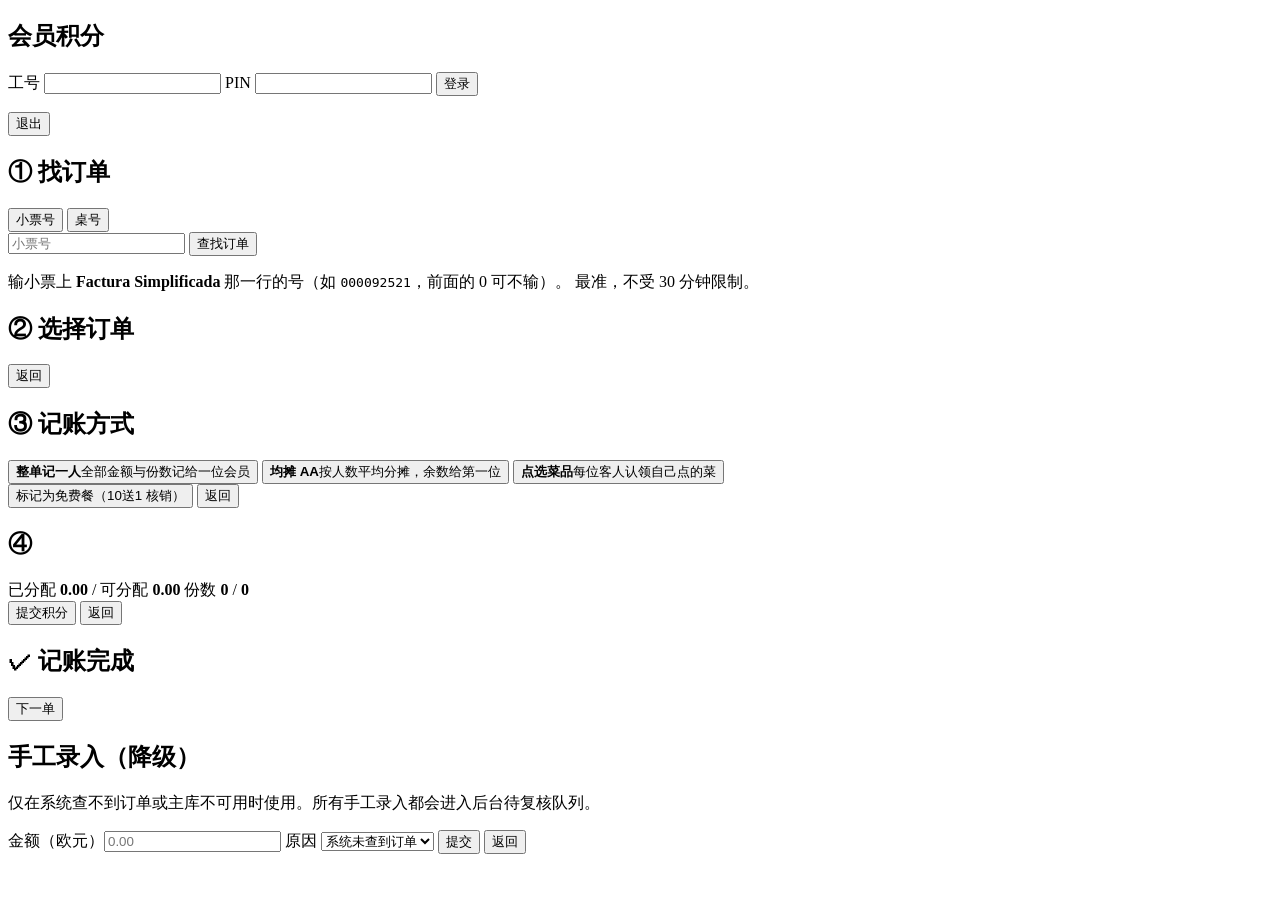
==== wwwroot/index.html @ 73e3afbe "feat: Pad 支持按小票号（Factura Simplificada）查单 小票上印的 Factura Simplificada 就是 order_head_id，全局唯一（docs/01 §2" ====
<!DOCTYPE html>
<html lang="zh-CN">
<head>
<meta charset="utf-8">
<meta name="viewport" content="width=device-width,initial-scale=1,viewport-fit=cover">
<meta name="referrer" content="same-origin">
<title>会员积分 · Pad</title>
<link rel="stylesheet" href="/assets/pad.css">
</head>
<body>

<!-- ══ 登录 ══════════════════════════════════════════════ -->
<section id="view-login" class="view active">
  <div class="login-box">
    <h1>会员积分</h1>
    <label>工号
      <input id="login-name" type="text" inputmode="text" autocomplete="username" autocapitalize="off">
    </label>
    <label>PIN
      <input id="login-pin" type="password" inputmode="numeric" autocomplete="current-password">
    </label>
    <button id="btn-login" class="primary big">登录</button>
    <p id="login-err" class="err" hidden></p>
    <p class="muted small" id="health-note"></p>
  </div>
</section>

<!-- ══ 主界面 ════════════════════════════════════════════ -->
<section id="view-main" class="view">
  <header class="topbar">
    <span id="op-name" class="op"></span>
    <span id="pos-status" class="pill" hidden></span>
    <button id="btn-logout" class="link">退出</button>
  </header>

  <!-- 步骤 1：找订单。两条路并存：有小票就输票号（精确），没有就输桌号 -->
  <div id="step-table" class="step active">
    <h2>① 找订单</h2>

    <div class="lookup-tabs">
      <button id="tab-invoice" class="lookup-tab on"  data-mode="invoice">小票号</button>
      <button id="tab-table"   class="lookup-tab"     data-mode="table">桌号</button>
    </div>

    <!-- 按小票号：Factura Simplificada = 全局唯一，不受时间窗限制 -->
    <div id="pane-invoice" class="lookup-pane">
      <div class="row">
        <input id="invoice-input" type="text" inputmode="numeric" placeholder="小票号" autocomplete="off">
        <button id="btn-locate-invoice" class="primary">查找订单</button>
      </div>
      <p class="muted small">
        输小票上 <b>Factura Simplificada</b> 那一行的号（如 <code>000092521</code>，前面的 0 可不输）。
        最准，不受 30 分钟限制。
      </p>
    </div>

    <!-- 按桌号：原有路径，客人没拿小票时用 -->
    <div id="pane-table" class="lookup-pane" hidden>
      <div class="row">
        <input id="table-input" type="text" inputmode="numeric" placeholder="桌号" autocomplete="off">
        <button id="btn-locate" class="primary">查找订单</button>
      </div>
      <p class="muted small">查找最近 <span id="win-label">30</span> 分钟内该桌已结账的订单</p>
    </div>

    <p id="locate-err" class="err" hidden></p>
    <div id="locate-fallback" hidden>
      <button id="btn-widen" class="ghost">放宽到 <span id="fallback-label">60</span> 分钟再找</button>
      <button id="btn-manual" class="ghost warn">改用手工录入</button>
    </div>
  </div>

  <!-- 步骤 2：选订单 -->
  <div id="step-order" class="step">
    <h2>② 选择订单</h2>
    <div id="order-list" class="cards"></div>
    <button class="ghost" data-back="step-table">返回</button>
  </div>

  <!-- 步骤 3：选记账方式 -->
  <div id="step-mode" class="step">
    <h2>③ 记账方式</h2>
    <div id="order-summary" class="summary"></div>
    <div id="existing-ledger" class="ledger-box" hidden></div>
    <div class="modes">
      <button class="mode" data-mode="1"><b>整单记一人</b><span>全部金额与份数记给一位会员</span></button>
      <button class="mode" data-mode="2"><b>均摊 AA</b><span>按人数平均分摊，余数给第一位</span></button>
      <button class="mode" data-mode="3"><b>点选菜品</b><span>每位客人认领自己点的菜</span></button>
    </div>
    <button id="btn-free-meal" class="ghost warn">标记为免费餐（10送1 核销）</button>
    <button class="ghost" data-back="step-order">返回</button>
  </div>

  <!-- 步骤 4：分配 -->
  <div id="step-assign" class="step">
    <h2>④ <span id="assign-title"></span></h2>
    <div id="assign-body"></div>
    <div id="assign-people" class="people"></div>
    <div class="totals">
      <span>已分配 <b id="sum-alloc">0.00</b> / 可分配 <b id="sum-total">0.00</b></span>
      <span>份数 <b id="sum-port">0</b> / <b id="sum-port-total">0</b></span>
    </div>
    <button id="btn-submit" class="primary big">提交积分</button>
    <p id="assign-err" class="err" hidden></p>
    <button class="ghost" data-back="step-mode">返回</button>
  </div>

  <!-- 步骤 5：结果 -->
  <div id="step-done" class="step">
    <h2>✓ 记账完成</h2>
    <div id="done-body" class="cards"></div>
    <button id="btn-new" class="primary big">下一单</button>
  </div>

  <!-- 手工录入 -->
  <div id="step-manual" class="step">
    <h2>手工录入（降级）</h2>
    <p class="muted small">仅在系统查不到订单或主库不可用时使用。所有手工录入都会进入后台待复核队列。</p>
    <div id="manual-member"></div>
    <label>金额（欧元）<input id="manual-amount" type="text" inputmode="decimal" placeholder="0.00"></label>
    <label>原因
      <select id="manual-reason">
        <option value="system_not_found">系统未查到订单</option>
        <option value="network_error">网络/主库故障</option>
        <option value="other">其他</option>
      </select>
    </label>
    <button id="btn-manual-submit" class="primary big">提交</button>
    <p id="manual-err" class="err" hidden></p>
    <button class="ghost" data-back="step-table">返回</button>
  </div>
</section>

<!-- ══ 会员选择弹层 ══════════════════════════════════════ -->
<div id="member-modal" class="modal" hidden>
  <div class="modal-box">
    <h3>选择会员</h3>
    <div class="seg" id="search-type">
      <button class="on" data-type="card">卡号</button>
      <button data-type="phone">手机号</button>
      <button data-type="email">邮箱</button>
    </div>
    <div class="row">
      <input id="member-input" type="text" autocomplete="off" placeholder="输入后点查找">
      <button id="btn-member-search" class="primary">查找</button>
    </div>
    <div id="member-result"></div>
    <hr>
    <details id="member-new">
      <summary>客人没有卡 —— 现场新建</summary>
      <p class="muted small">仅需手机号或邮箱其一。系统会立即发送含隐私政策的确认消息，
        客人确认前积分照常入账但暂不可兑换。</p>
      <label>手机号<input id="new-phone" type="tel" inputmode="tel" autocomplete="off"></label>
      <label>邮箱<input id="new-email" type="email" inputmode="email" autocomplete="off"></label>
      <label>生日（选填）<input id="new-birthday" type="date"></label>
      <button id="btn-member-create" class="primary">创建并选用</button>
    </details>
    <p id="member-err" class="err" hidden></p>
    <button id="btn-member-close" class="ghost">取消</button>
  </div>
</div>

<div id="toast" class="toast" hidden></div>

<script src="/assets/pad.js"></script>
</body>
</html>
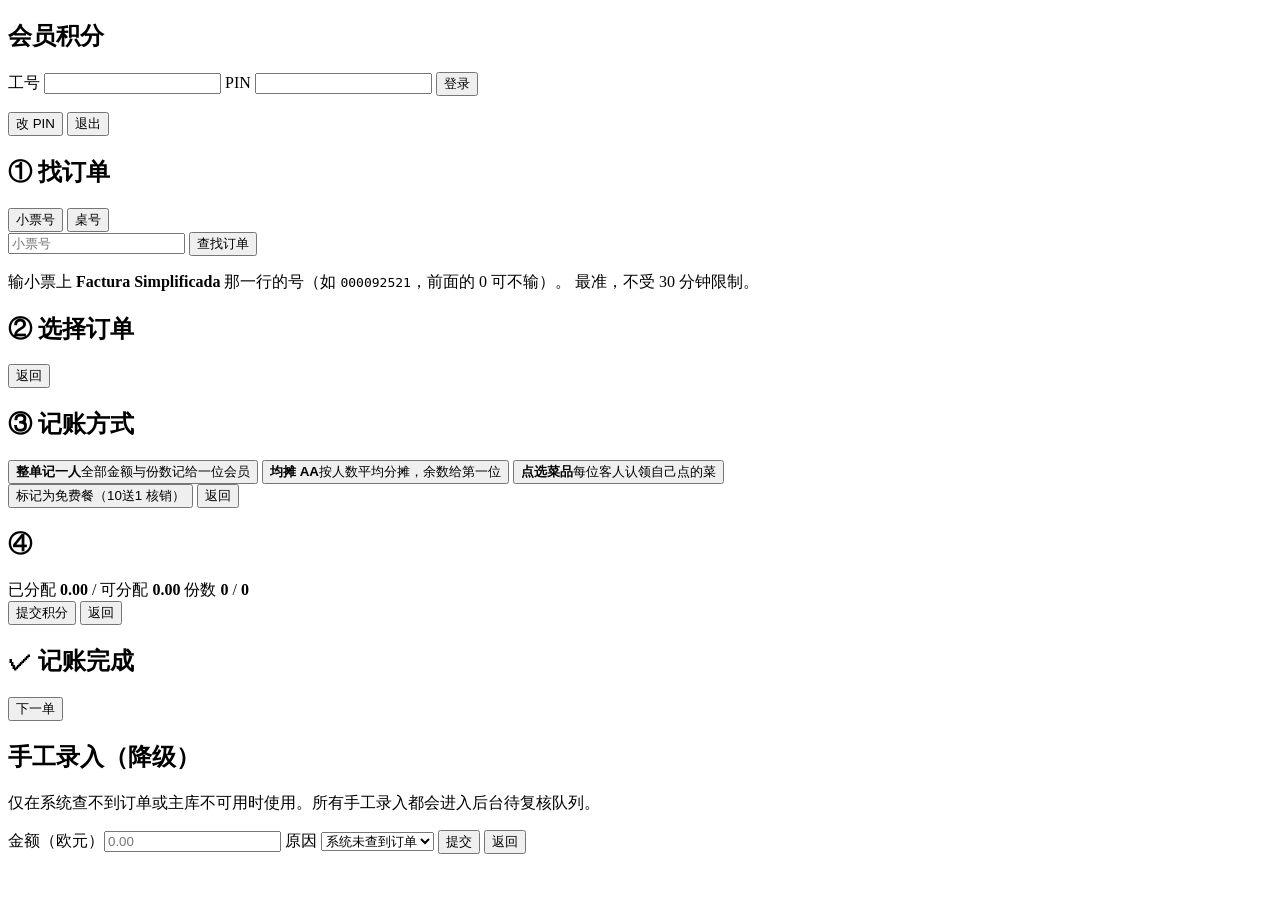
==== commit 2fbfa639: "feat: PIN 可改可重置，补上账号生命周期的缺口 原来只有 create 和 toggle，文档写「忘记只能重建账号」—— 而这条路根本走不通：  - (store_code, login_na" ====
--- a/wwwroot/index.html
+++ b/wwwroot/index.html
@@ -30,6 +30,7 @@
   <header class="topbar">
     <span id="op-name" class="op"></span>
     <span id="pos-status" class="pill" hidden></span>
+    <button id="btn-my-pin" class="link">改 PIN</button>
     <button id="btn-logout" class="link">退出</button>
   </header>
 
@@ -131,6 +132,23 @@
   </div>
 </section>
 
+<!-- ══ 改自己的 PIN ══════════════════════════════════════ -->
+<div id="pin-modal" class="modal" hidden>
+  <div class="modal-box">
+    <h3>修改我的 PIN</h3>
+    <label>当前 PIN
+      <input id="pin-old" type="password" inputmode="numeric" autocomplete="current-password"></label>
+    <label>新 PIN（至少 6 位）
+      <input id="pin-new" type="password" inputmode="numeric" autocomplete="new-password"></label>
+    <label>再输一次
+      <input id="pin-new2" type="password" inputmode="numeric" autocomplete="new-password"></label>
+    <p id="pin-err" class="err" hidden></p>
+    <p class="muted small">改完后，你在其他平板上的登录会失效，这一台不受影响。</p>
+    <button id="btn-pin-submit" class="primary big">确认修改</button>
+    <button id="btn-pin-cancel" class="ghost">取消</button>
+  </div>
+</div>
+
 <!-- ══ 会员选择弹层 ══════════════════════════════════════ -->
 <div id="member-modal" class="modal" hidden>
   <div class="modal-box">
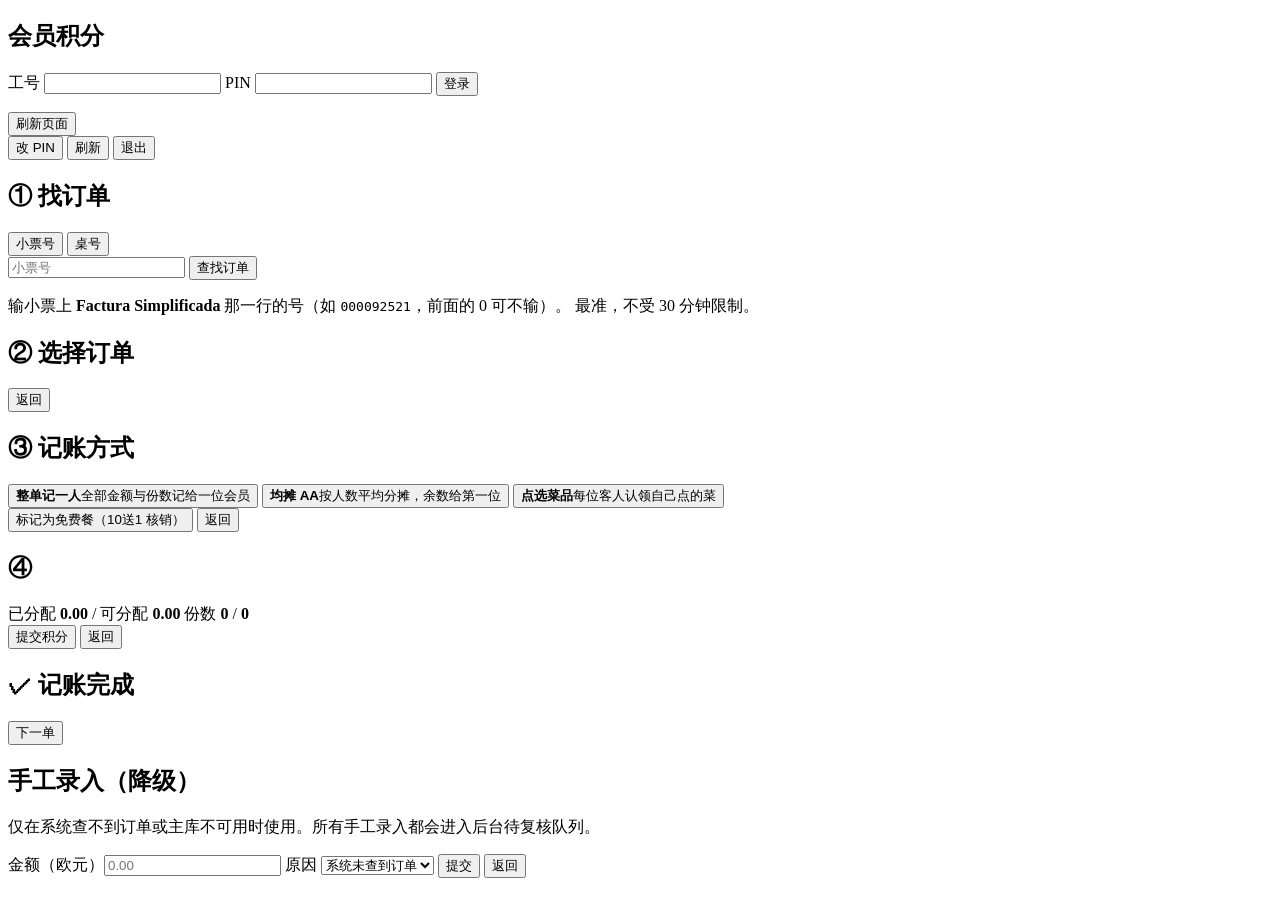
==== commit c49c8078: "适配 SushiVIP 原生容器：设备 ID 走桥接，干掉三类静默失败 平板跑的是 Android WebView 容器，有几类写法在里面不报错、不提示、 点了完全没反应，比崩溃还难查。逐项处理：  " ====
--- a/wwwroot/index.html
+++ b/wwwroot/index.html
@@ -22,6 +22,7 @@
     <button id="btn-login" class="primary big">登录</button>
     <p id="login-err" class="err" hidden></p>
     <p class="muted small" id="health-note"></p>
+    <button id="btn-refresh-login" class="link">刷新页面</button>
   </div>
 </section>
 
@@ -31,6 +32,7 @@
     <span id="op-name" class="op"></span>
     <span id="pos-status" class="pill" hidden></span>
     <button id="btn-my-pin" class="link">改 PIN</button>
+    <button id="btn-refresh" class="link" title="重新加载页面">刷新</button>
     <button id="btn-logout" class="link">退出</button>
   </header>
 
@@ -95,6 +97,8 @@
   <!-- 步骤 4：分配 -->
   <div id="step-assign" class="step">
     <h2>④ <span id="assign-title"></span></h2>
+    <!-- 份数明细：买单人数 / 付费套餐 / 免费套餐，全部读自 POS 明细 -->
+    <div id="portion-detail" class="portion-detail" hidden></div>
     <div id="assign-body"></div>
     <div id="assign-people" class="people"></div>
     <div class="totals">
@@ -180,6 +184,9 @@
 
 <div id="toast" class="toast" hidden></div>
 
+<!-- 顺序即依赖：桥接与通用 UI 必须先于 pad.js 加载（都是同步脚本） -->
+<script src="/assets/sushivip-bridge.js"></script>
+<script src="/assets/ui.js"></script>
 <script src="/assets/pad.js"></script>
 </body>
 </html>
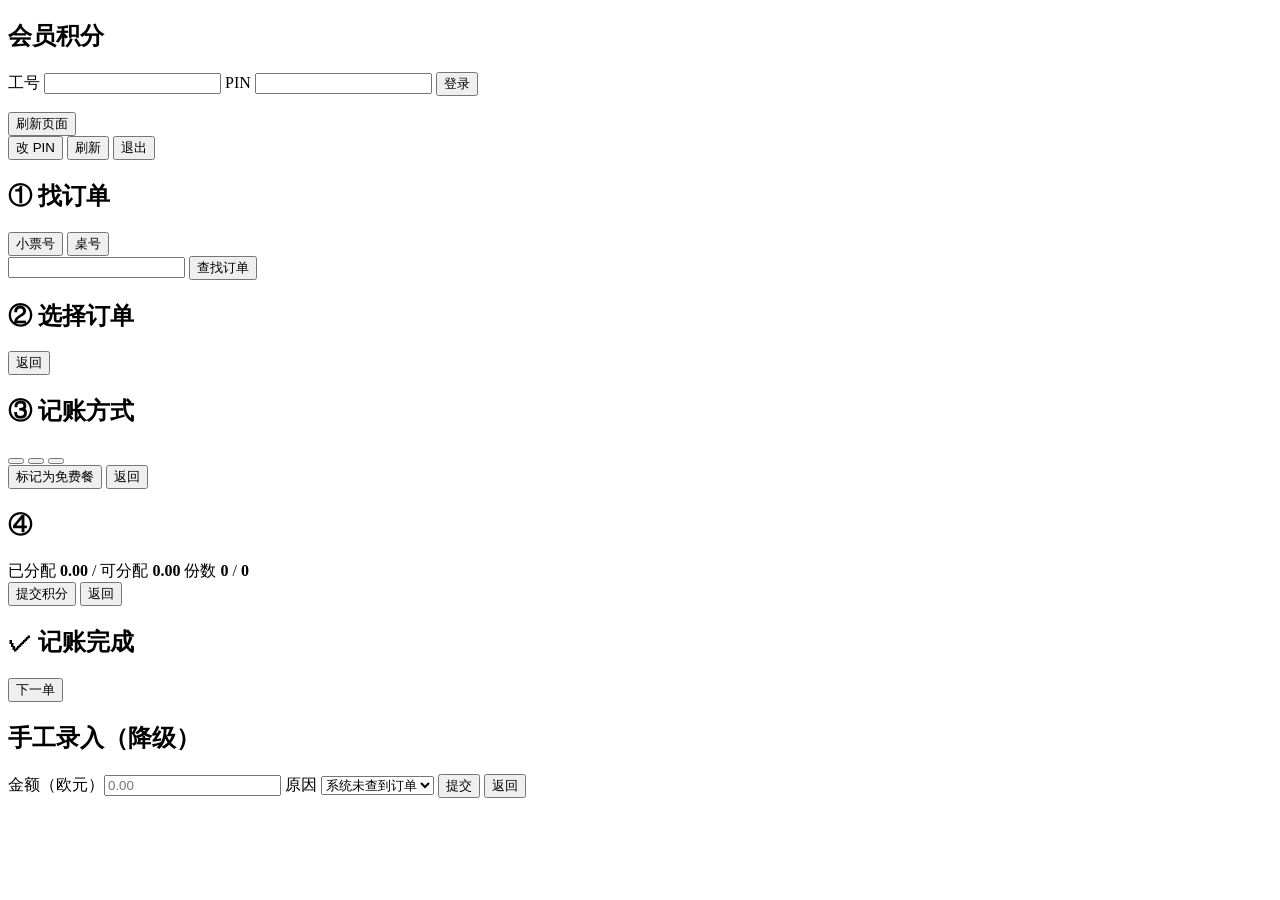
==== commit 91cf46af: "Pad 前台多语言（中文 / 西班牙语），语言记在账号上 收银台的平板是共用的，中文和西语的员工换班轮着用同一台。所以语言 存在 operator.lang，不存在平板本地 —— 存本地就变成「谁最后" ====
--- a/wwwroot/index.html
+++ b/wwwroot/index.html
@@ -12,17 +12,20 @@
 <!-- ══ 登录 ══════════════════════════════════════════════ -->
 <section id="view-login" class="view active">
   <div class="login-box">
-    <h1>会员积分</h1>
-    <label>工号
+    <h1 data-i18n="login.title">会员积分</h1>
+    <label><span data-i18n="login.name">工号</span>
       <input id="login-name" type="text" inputmode="text" autocomplete="username" autocapitalize="off">
     </label>
-    <label>PIN
+    <label><span data-i18n="login.pin">PIN</span>
       <input id="login-pin" type="password" inputmode="numeric" autocomplete="current-password">
     </label>
-    <button id="btn-login" class="primary big">登录</button>
+    <button id="btn-login" class="primary big" data-i18n="login.submit">登录</button>
     <p id="login-err" class="err" hidden></p>
     <p class="muted small" id="health-note"></p>
-    <button id="btn-refresh-login" class="link">刷新页面</button>
+    <button id="btn-refresh-login" class="link" data-i18n="login.refresh">刷新页面</button>
+    <!-- 登录页的语言只存在这台平板上：这时还不知道是谁在登录。
+         登录成功后一律以账号上的设置为准。 -->
+    <div id="lang-login" class="lang-switch"></div>
   </div>
 </section>
 
@@ -31,67 +34,65 @@
   <header class="topbar">
     <span id="op-name" class="op"></span>
     <span id="pos-status" class="pill" hidden></span>
-    <button id="btn-my-pin" class="link">改 PIN</button>
-    <button id="btn-refresh" class="link" title="重新加载页面">刷新</button>
-    <button id="btn-logout" class="link">退出</button>
+    <div id="lang-main" class="lang-switch"></div>
+    <button id="btn-my-pin" class="link" data-i18n="top.changePin">改 PIN</button>
+    <button id="btn-refresh" class="link" data-i18n="top.refresh" data-i18n-title="top.refreshTitle">刷新</button>
+    <button id="btn-logout" class="link" data-i18n="top.logout">退出</button>
   </header>
 
   <!-- 步骤 1：找订单。两条路并存：有小票就输票号（精确），没有就输桌号 -->
   <div id="step-table" class="step active">
-    <h2>① 找订单</h2>
+    <h2 data-i18n="step1.title">① 找订单</h2>
 
     <div class="lookup-tabs">
-      <button id="tab-invoice" class="lookup-tab on"  data-mode="invoice">小票号</button>
-      <button id="tab-table"   class="lookup-tab"     data-mode="table">桌号</button>
+      <button id="tab-invoice" class="lookup-tab on"  data-mode="invoice" data-i18n="lookup.invoice">小票号</button>
+      <button id="tab-table"   class="lookup-tab"     data-mode="table"   data-i18n="lookup.table">桌号</button>
     </div>
 
     <!-- 按小票号：Factura Simplificada = 全局唯一，不受时间窗限制 -->
     <div id="pane-invoice" class="lookup-pane">
       <div class="row">
-        <input id="invoice-input" type="text" inputmode="numeric" placeholder="小票号" autocomplete="off">
-        <button id="btn-locate-invoice" class="primary">查找订单</button>
+        <input id="invoice-input" type="text" inputmode="numeric" data-i18n-ph="lookup.invoice" autocomplete="off">
+        <button id="btn-locate-invoice" class="primary" data-i18n="lookup.find">查找订单</button>
       </div>
-      <p class="muted small">
-        输小票上 <b>Factura Simplificada</b> 那一行的号（如 <code>000092521</code>，前面的 0 可不输）。
-        最准，不受 30 分钟限制。
-      </p>
+      <p class="muted small" data-i18n-html="lookup.invoiceHint"></p>
     </div>
 
     <!-- 按桌号：原有路径，客人没拿小票时用 -->
     <div id="pane-table" class="lookup-pane" hidden>
       <div class="row">
-        <input id="table-input" type="text" inputmode="numeric" placeholder="桌号" autocomplete="off">
-        <button id="btn-locate" class="primary">查找订单</button>
+        <input id="table-input" type="text" inputmode="numeric" data-i18n-ph="lookup.table" autocomplete="off">
+        <button id="btn-locate" class="primary" data-i18n="lookup.find">查找订单</button>
       </div>
-      <p class="muted small">查找最近 <span id="win-label">30</span> 分钟内该桌已结账的订单</p>
+      <p class="muted small" id="table-hint"></p>
     </div>
 
     <p id="locate-err" class="err" hidden></p>
     <div id="locate-fallback" hidden>
-      <button id="btn-widen" class="ghost">放宽到 <span id="fallback-label">60</span> 分钟再找</button>
-      <button id="btn-manual" class="ghost warn">改用手工录入</button>
+      <button id="btn-widen" class="ghost"></button>
+      <button id="btn-manual" class="ghost warn" data-i18n="lookup.useManual">改用手工录入</button>
     </div>
   </div>
 
   <!-- 步骤 2：选订单 -->
   <div id="step-order" class="step">
-    <h2>② 选择订单</h2>
+    <h2 data-i18n="step2.title">② 选择订单</h2>
     <div id="order-list" class="cards"></div>
-    <button class="ghost" data-back="step-table">返回</button>
+    <button class="ghost" data-back="step-table" data-i18n="common.back">返回</button>
   </div>
 
   <!-- 步骤 3：选记账方式 -->
   <div id="step-mode" class="step">
-    <h2>③ 记账方式</h2>
+    <h2 data-i18n="step3.title">③ 记账方式</h2>
     <div id="order-summary" class="summary"></div>
     <div id="existing-ledger" class="ledger-box" hidden></div>
     <div class="modes">
-      <button class="mode" data-mode="1"><b>整单记一人</b><span>全部金额与份数记给一位会员</span></button>
-      <button class="mode" data-mode="2"><b>均摊 AA</b><span>按人数平均分摊，余数给第一位</span></button>
-      <button class="mode" data-mode="3"><b>点选菜品</b><span>每位客人认领自己点的菜</span></button>
-    </div>
-    <button id="btn-free-meal" class="ghost warn">标记为免费餐（10送1 核销）</button>
-    <button class="ghost" data-back="step-order">返回</button>
+      <button class="mode" data-mode="1"><b data-i18n="mode1.title"></b><span data-i18n="mode1.desc"></span></button>
+      <button class="mode" data-mode="2"><b data-i18n="mode2.title"></b><span data-i18n="mode2.desc"></span></button>
+      <button class="mode" data-mode="3"><b data-i18n="mode3.title"></b><span data-i18n="mode3.desc"></span></button>
+    </div>
+    <button id="btn-free-meal" class="ghost warn" data-i18n="freeMeal.btn">标记为免费餐</button>
+    <button class="ghost" data-back="step-order" data-i18n="common.back">返回</button>
   </div>
 
   <!-- 步骤 4：分配 -->
@@ -102,91 +103,113 @@
     <div id="assign-body"></div>
     <div id="assign-people" class="people"></div>
     <div class="totals">
-      <span>已分配 <b id="sum-alloc">0.00</b> / 可分配 <b id="sum-total">0.00</b></span>
-      <span>份数 <b id="sum-port">0</b> / <b id="sum-port-total">0</b></span>
-    </div>
-    <button id="btn-submit" class="primary big">提交积分</button>
+      <span><span data-i18n="assign.allocated">已分配</span> <b id="sum-alloc">0.00</b>
+            / <span data-i18n="assign.total">可分配</span> <b id="sum-total">0.00</b></span>
+      <span><span data-i18n="assign.portions">份数</span> <b id="sum-port">0</b> / <b id="sum-port-total">0</b></span>
+    </div>
+    <button id="btn-submit" class="primary big" data-i18n="assign.submit">提交积分</button>
     <p id="assign-err" class="err" hidden></p>
-    <button class="ghost" data-back="step-mode">返回</button>
+    <button class="ghost" data-back="step-mode" data-i18n="common.back">返回</button>
   </div>
 
   <!-- 步骤 5：结果 -->
   <div id="step-done" class="step">
-    <h2>✓ 记账完成</h2>
+    <h2 data-i18n="done.title">✓ 记账完成</h2>
     <div id="done-body" class="cards"></div>
-    <button id="btn-new" class="primary big">下一单</button>
+    <button id="btn-new" class="primary big" data-i18n="done.next">下一单</button>
   </div>
 
   <!-- 手工录入 -->
   <div id="step-manual" class="step">
-    <h2>手工录入（降级）</h2>
-    <p class="muted small">仅在系统查不到订单或主库不可用时使用。所有手工录入都会进入后台待复核队列。</p>
+    <h2 data-i18n="manual.title">手工录入（降级）</h2>
+    <p class="muted small" data-i18n="manual.note"></p>
     <div id="manual-member"></div>
-    <label>金额（欧元）<input id="manual-amount" type="text" inputmode="decimal" placeholder="0.00"></label>
-    <label>原因
+    <label><span data-i18n="manual.amount">金额（欧元）</span><input id="manual-amount" type="text" inputmode="decimal" placeholder="0.00"></label>
+    <label><span data-i18n="manual.reason">原因</span>
       <select id="manual-reason">
-        <option value="system_not_found">系统未查到订单</option>
-        <option value="network_error">网络/主库故障</option>
-        <option value="other">其他</option>
+        <option value="system_not_found" data-i18n="manual.rNotFound">系统未查到订单</option>
+        <option value="network_error"    data-i18n="manual.rNetwork">网络/主库故障</option>
+        <option value="other"            data-i18n="manual.rOther">其他</option>
       </select>
     </label>
-    <button id="btn-manual-submit" class="primary big">提交</button>
+    <button id="btn-manual-submit" class="primary big" data-i18n="common.submit">提交</button>
     <p id="manual-err" class="err" hidden></p>
-    <button class="ghost" data-back="step-table">返回</button>
+    <button class="ghost" data-back="step-table" data-i18n="common.back">返回</button>
   </div>
 </section>
 
 <!-- ══ 改自己的 PIN ══════════════════════════════════════ -->
 <div id="pin-modal" class="modal" hidden>
   <div class="modal-box">
-    <h3>修改我的 PIN</h3>
-    <label>当前 PIN
+    <h3 data-i18n="pin.title">修改我的 PIN</h3>
+    <label><span data-i18n="pin.old">当前 PIN</span>
       <input id="pin-old" type="password" inputmode="numeric" autocomplete="current-password"></label>
-    <label>新 PIN（至少 6 位）
+    <label><span data-i18n="pin.new">新 PIN（至少 6 位）</span>
       <input id="pin-new" type="password" inputmode="numeric" autocomplete="new-password"></label>
-    <label>再输一次
+    <label><span data-i18n="pin.new2">再输一次</span>
       <input id="pin-new2" type="password" inputmode="numeric" autocomplete="new-password"></label>
     <p id="pin-err" class="err" hidden></p>
-    <p class="muted small">改完后，你在其他平板上的登录会失效，这一台不受影响。</p>
-    <button id="btn-pin-submit" class="primary big">确认修改</button>
-    <button id="btn-pin-cancel" class="ghost">取消</button>
+    <p class="muted small" data-i18n="pin.note"></p>
+    <button id="btn-pin-submit" class="primary big" data-i18n="pin.submit">确认修改</button>
+    <button id="btn-pin-cancel" class="ghost" data-i18n="common.cancel">取消</button>
   </div>
 </div>
 
 <!-- ══ 会员选择弹层 ══════════════════════════════════════ -->
 <div id="member-modal" class="modal" hidden>
   <div class="modal-box">
-    <h3>选择会员</h3>
+    <h3 data-i18n="member.title">选择会员</h3>
     <div class="seg" id="search-type">
-      <button class="on" data-type="card">卡号</button>
-      <button data-type="phone">手机号</button>
-      <button data-type="email">邮箱</button>
+      <button class="on" data-type="card"  data-i18n="member.byCard">卡号</button>
+      <button data-type="phone" data-i18n="member.byPhone">手机号</button>
+      <button data-type="email" data-i18n="member.byEmail">邮箱</button>
     </div>
     <div class="row">
-      <input id="member-input" type="text" autocomplete="off" placeholder="输入后点查找">
-      <button id="btn-member-search" class="primary">查找</button>
-    </div>
+      <input id="member-input" type="text" autocomplete="off" data-i18n-ph="member.inputPh">
+      <button id="btn-scan" class="primary" data-i18n="member.scan">扫卡</button>
+      <button id="btn-member-search" class="primary" data-i18n="member.search">查找</button>
+    </div>
+    <p class="muted small" id="scan-note" data-i18n-html="member.scanNote"></p>
     <div id="member-result"></div>
     <hr>
     <details id="member-new">
-      <summary>客人没有卡 —— 现场新建</summary>
-      <p class="muted small">仅需手机号或邮箱其一。系统会立即发送含隐私政策的确认消息，
-        客人确认前积分照常入账但暂不可兑换。</p>
-      <label>手机号<input id="new-phone" type="tel" inputmode="tel" autocomplete="off"></label>
-      <label>邮箱<input id="new-email" type="email" inputmode="email" autocomplete="off"></label>
-      <label>生日（选填）<input id="new-birthday" type="date"></label>
-      <button id="btn-member-create" class="primary">创建并选用</button>
+      <summary data-i18n="member.newSummary">用这张卡建新会员</summary>
+      <p class="muted small" id="new-card-hint"></p>
+      <p class="muted small" data-i18n="member.anonNote"></p>
+      <button id="btn-member-create" class="primary big" data-i18n="member.activate">启用这张卡</button>
+
+      <details id="new-contact">
+        <summary data-i18n="contact.summary">选填：留联系方式</summary>
+        <p class="muted small" data-i18n-html="contact.note"></p>
+        <label><span data-i18n="contact.phone">手机号</span><input id="new-phone" type="tel" inputmode="tel" autocomplete="off"></label>
+        <label><span data-i18n="contact.email">邮箱</span><input id="new-email" type="email" inputmode="email" autocomplete="off"></label>
+        <label><span data-i18n="contact.birthday">生日</span><input id="new-birthday" type="date"></label>
+      </details>
     </details>
     <p id="member-err" class="err" hidden></p>
-    <button id="btn-member-close" class="ghost">取消</button>
+    <button id="btn-member-close" class="ghost" data-i18n="common.cancel">取消</button>
   </div>
 </div>
 
+<!-- ══ 扫码弹层 ══════════════════════════════════════════ -->
+<div id="scan-modal" class="modal" hidden>
+  <div class="modal-box">
+    <h3 data-i18n="scan.title">扫描会员卡</h3>
+    <!-- 这三个属性缺任意一个，部分场景下取景框不起播（容器文档 2.3） -->
+    <video id="scan-video" autoplay playsinline muted
+           style="width:100%;border-radius:10px;background:#000;aspect-ratio:4/3"></video>
+    <p id="scan-msg" class="muted small" data-i18n="scan.aim"></p>
+    <p id="scan-err" class="err" hidden></p>
+    <button id="btn-scan-cancel" class="ghost" data-i18n="common.cancel">取消</button>
+  </div>
+</div>
+
 <div id="toast" class="toast" hidden></div>
 
-<!-- 顺序即依赖：桥接与通用 UI 必须先于 pad.js 加载（都是同步脚本） -->
+<!-- 顺序即依赖：桥接、通用 UI、词典都必须先于 pad.js 加载（都是同步脚本） -->
 <script src="/assets/sushivip-bridge.js"></script>
 <script src="/assets/ui.js"></script>
+<script src="/assets/i18n.js"></script>
 <script src="/assets/pad.js"></script>
 </body>
 </html>
